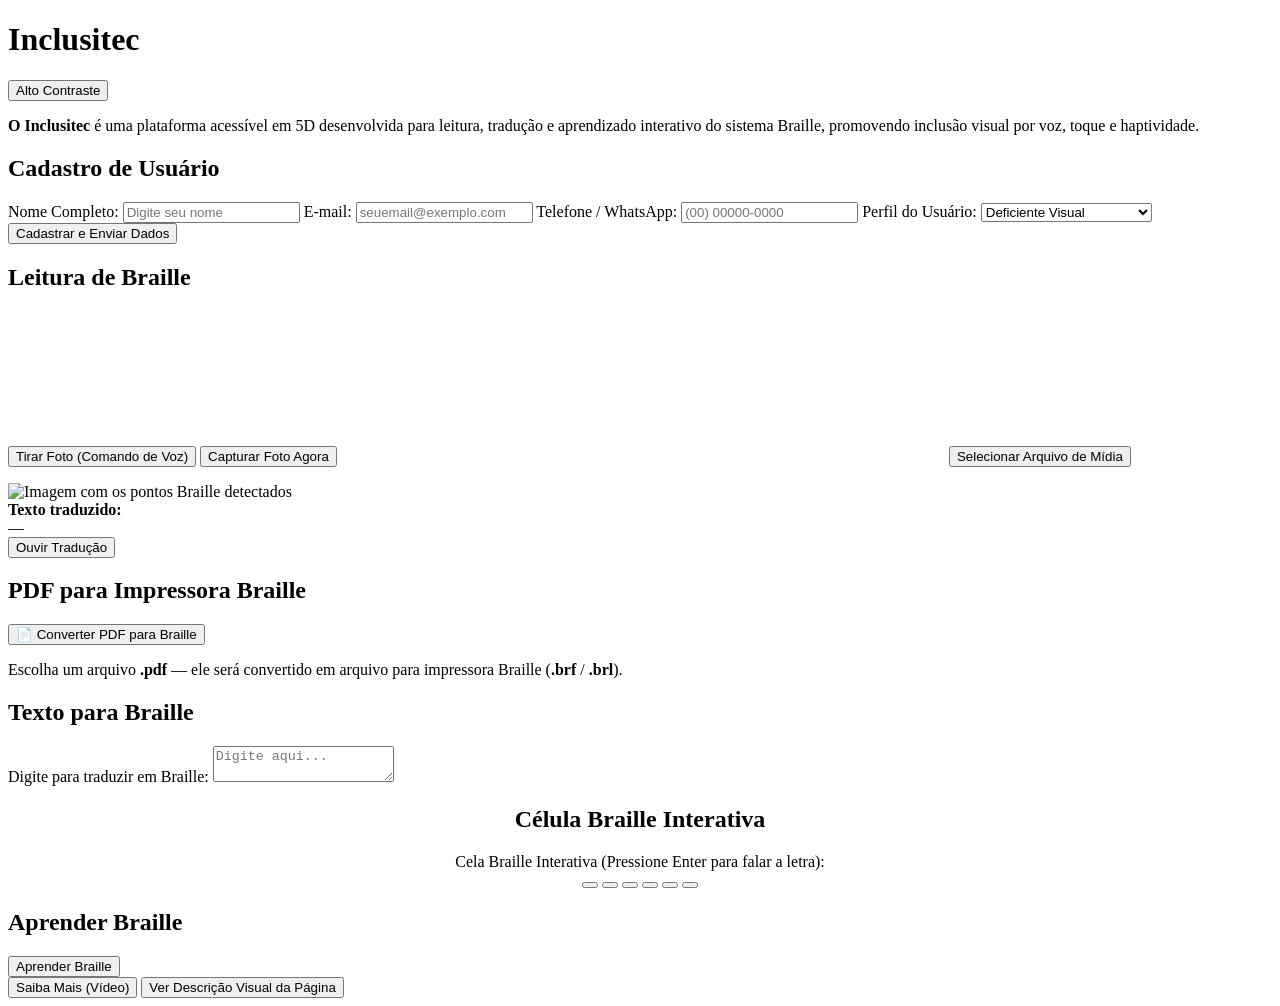
==== frontend/templates/index.html @ d7bef215 "Reescreve Inclusitec: backend Flask modular + frontend web, compativel com Vercel (serverless)" ====
<!DOCTYPE html>
<html lang="pt-BR">
<head>
    <meta charset="UTF-8">
    <meta name="viewport" content="width=device-width, initial-scale=1.0">
    <title>Inclusitec - Leitor de Braille</title>
    <link rel="manifest" href="data:application/manifest+json,{
        %22name%22:%22Inclusitec%22,
        %22short_name%22:%22Inclusitec%22,
        %22start_url%22:%22/%22,
        %22display%22:%22standalone%22,
        %22background_color%22:%22%23000511%22,
        %22theme_color%22:%22%2300f3ff%22
    }">
    <link rel="stylesheet" href="/static/css/style.css">
</head>
<body>

<div class="container" id="mainContainer">
    <h1>Inclusitec</h1>

    <button class="btn" id="contrastBtn" onclick="toggleContrast()">Alto Contraste</button>

    <p id="appDef">
        <strong>O Inclusitec</strong> é uma plataforma acessível em 5D desenvolvida
        para leitura, tradução e aprendizado interativo do sistema Braille,
        promovendo inclusão visual por voz, toque e haptividade.
    </p>

    <!-- FORMULÁRIO DE CADASTRO -->
    <div class="panel">
        <h2>Cadastro de Usuário</h2>
        <form id="cadastroForm" onsubmit="salvarCadastro(event)">
            <label for="nome">Nome Completo:</label>
            <input type="text" id="nome" required placeholder="Digite seu nome">

            <label for="email">E-mail:</label>
            <input type="email" id="email" required placeholder="seuemail@exemplo.com">

            <label for="telefone">Telefone / WhatsApp:</label>
            <input type="tel" id="telefone" required placeholder="(00) 00000-0000">

            <label for="perfil">Perfil do Usuário:</label>
            <select id="perfil" required>
                <option value="Deficiente Visual">Deficiente Visual</option>
                <option value="Educador/Professor">Educador / Professor</option>
                <option value="Familiar/Acompanhante">Familiar / Acompanhante</option>
                <option value="Outro">Outro</option>
            </select>

            <button type="submit" class="btn">Cadastrar e Enviar Dados</button>
        </form>
    </div>

    <!-- LEITURA DE BRAILLE (CÂMERA / ARQUIVO) -->
    <div class="panel">
        <h2>Leitura de Braille</h2>

        <button class="btn" onclick="startVoiceCamera()">Tirar Foto (Comando de Voz)</button>
        <button class="btn" onclick="capturarFotoDireta()">Capturar Foto Agora</button>
        <video id="videoFeed" autoplay playsinline></video>
        <canvas id="photoCanvas"></canvas>

        <button class="btn" onclick="document.getElementById('fileInput').click()">
            Selecionar Arquivo de Mídia
        </button>
        <input type="file" id="fileInput" accept="image/*" style="display:none" onchange="handleFile(this)">

        <p id="detectStatus" class="status" aria-live="polite"></p>
        <img id="annotatedImage" class="annotated" alt="Imagem com os pontos Braille detectados">
        <div class="result-box">
            <strong>Texto traduzido:</strong>
            <div class="braille-output" id="detectResult">—</div>
        </div>

        <button class="btn" onclick="ouvirTraducao()">Ouvir Tradução</button>
    </div>

    <!-- CONVERSOR DE PDF PARA IMPRESSORA BRAILLE (BOTÃO NO MEIO DA PÁGINA) -->
    <div class="panel panel-convert" id="pdfPanel">
        <h2>PDF para Impressora Braille</h2>

        <div class="convert-center">
            <button class="btn btn-big" id="pdfConvertBtn" onclick="selecionarPdfBraille()">
                📄 Converter PDF para Braille
            </button>
            <input type="file" id="pdfInput" accept="application/pdf,.pdf" style="display:none"
                   onchange="converterPdfBraille(this)">
            <p class="hint">
                Escolha um arquivo <strong>.pdf</strong> — ele será convertido em arquivo
                para impressora Braille (<strong>.brf</strong> / <strong>.brl</strong>).
            </p>
            <p id="pdfStatus" class="status" aria-live="polite"></p>
        </div>

        <!-- RESULTADO DA CONVERSÃO + IMPRESSÃO -->
        <div class="pdf-result" id="pdfResult" style="display:none">
            <div class="result-box">
                <strong>Pré-visualização em Braille:</strong>
                <div class="braille-output braille-preview" id="pdfBraillePreview"></div>
            </div>

            <p class="pdf-stats" id="pdfStats"></p>

            <a class="btn btn-link" id="downloadBrf" href="#" download>Baixar arquivo .brf (impressora Braille)</a>
            <a class="btn btn-link" id="downloadBrl" href="#" download>Baixar arquivo .brl (Braille Unicode)</a>

            <div class="print-box" id="printBox" style="display:none">
                <h3>Imprimir</h3>

                <label for="printerSelect">Impressora conectada:</label>
                <select id="printerSelect"></select>

                <button class="btn btn-print" id="printBtn" onclick="imprimirBraille()">
                    🖨️ Imprimir
                </button>

                <button class="btn btn-small" onclick="imprimirNoNavegador()">
                    Imprimir pelo navegador (janela do sistema)
                </button>

                <p id="printStatus" class="status" aria-live="polite"></p>
            </div>
        </div>
    </div>

    <!-- TRADUÇÃO DE TEXTO PARA BRAILLE -->
    <div class="panel">
        <h2>Texto para Braille</h2>

        <label for="textInput">Digite para traduzir em Braille:</label>
        <textarea id="textInput" oninput="translateToBraille()" placeholder="Digite aqui..."></textarea>
        <div class="braille-output" id="brailleResult"></div>
    </div>

    <!-- CÉLULA INTERATIVA -->
    <div class="panel" style="text-align: center;">
        <h2>Célula Braille Interativa</h2>
        <label>Cela Braille Interativa (Pressione Enter para falar a letra):</label>
        <div class="braille-cell" id="brailleCell" tabindex="0" onkeydown="handleCellKeyDown(event)">
            <button class="dot" id="dot1" onclick="toggleDot(1)" aria-label="Ponto 1"></button>
            <button class="dot" id="dot4" onclick="toggleDot(4)" aria-label="Ponto 4"></button>
            <button class="dot" id="dot2" onclick="toggleDot(2)" aria-label="Ponto 2"></button>
            <button class="dot" id="dot5" onclick="toggleDot(5)" aria-label="Ponto 5"></button>
            <button class="dot" id="dot3" onclick="toggleDot(3)" aria-label="Ponto 3"></button>
            <button class="dot" id="dot6" onclick="toggleDot(6)" aria-label="Ponto 6"></button>
        </div>
        <p id="cellOutput" class="status" aria-live="polite"></p>
    </div>

    <!-- APRENDIZADO -->
    <div class="panel">
        <h2>Aprender Braille</h2>

        <button class="btn" onclick="toggleLearnTable()">Aprender Braille</button>
        <div class="table-learn" id="learnTable"></div>

        <button class="btn" onclick="window.open('https://www.youtube.com/results?search_query=como+aprender+braille', '_blank')">
            Saiba Mais (Vídeo)
        </button>

        <button class="btn" onclick="describePage()">Ver Descrição Visual da Página</button>
    </div>
</div>

<!-- Área impressa pelo navegador (some na tela, aparece na impressão) -->
<div class="print-area" id="printArea" aria-hidden="true"></div>

<script src="/static/js/app.js"></script>
</body>
</html>
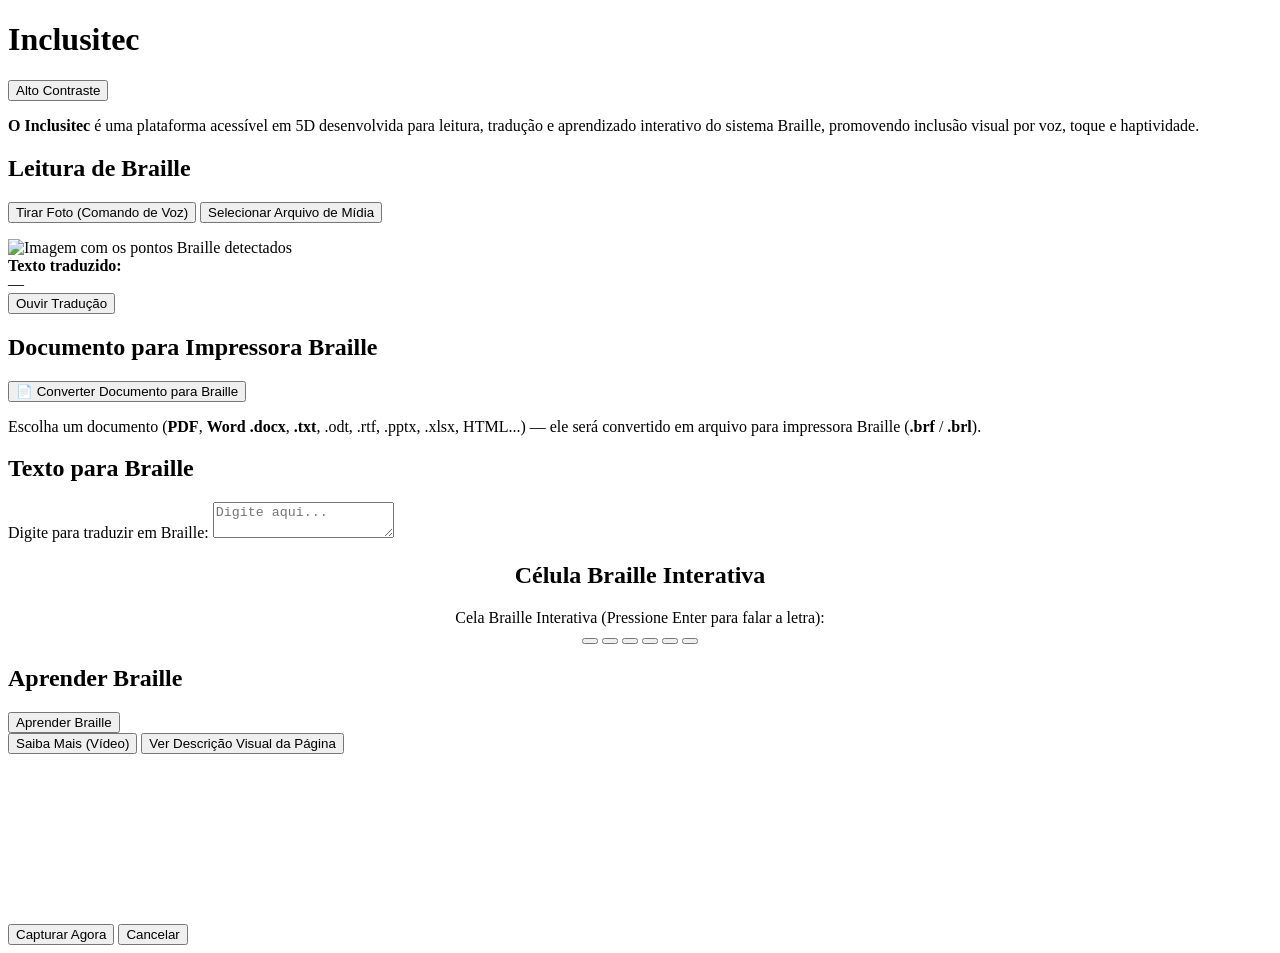
==== commit 20bbf06b: "Conversor aceita Word, ODT, RTF, PPTX, XLSX, HTML e texto; câmera com enquadramento automático - Nov" ====
--- a/frontend/templates/index.html
+++ b/frontend/templates/index.html
@@ -27,39 +27,11 @@
         promovendo inclusão visual por voz, toque e haptividade.
     </p>
 
-    <!-- FORMULÁRIO DE CADASTRO -->
-    <div class="panel">
-        <h2>Cadastro de Usuário</h2>
-        <form id="cadastroForm" onsubmit="salvarCadastro(event)">
-            <label for="nome">Nome Completo:</label>
-            <input type="text" id="nome" required placeholder="Digite seu nome">
-
-            <label for="email">E-mail:</label>
-            <input type="email" id="email" required placeholder="seuemail@exemplo.com">
-
-            <label for="telefone">Telefone / WhatsApp:</label>
-            <input type="tel" id="telefone" required placeholder="(00) 00000-0000">
-
-            <label for="perfil">Perfil do Usuário:</label>
-            <select id="perfil" required>
-                <option value="Deficiente Visual">Deficiente Visual</option>
-                <option value="Educador/Professor">Educador / Professor</option>
-                <option value="Familiar/Acompanhante">Familiar / Acompanhante</option>
-                <option value="Outro">Outro</option>
-            </select>
-
-            <button type="submit" class="btn">Cadastrar e Enviar Dados</button>
-        </form>
-    </div>
-
     <!-- LEITURA DE BRAILLE (CÂMERA / ARQUIVO) -->
     <div class="panel">
         <h2>Leitura de Braille</h2>
 
         <button class="btn" onclick="startVoiceCamera()">Tirar Foto (Comando de Voz)</button>
-        <button class="btn" onclick="capturarFotoDireta()">Capturar Foto Agora</button>
-        <video id="videoFeed" autoplay playsinline></video>
-        <canvas id="photoCanvas"></canvas>
 
         <button class="btn" onclick="document.getElementById('fileInput').click()">
             Selecionar Arquivo de Mídia
@@ -76,19 +48,21 @@
         <button class="btn" onclick="ouvirTraducao()">Ouvir Tradução</button>
     </div>
 
-    <!-- CONVERSOR DE PDF PARA IMPRESSORA BRAILLE (BOTÃO NO MEIO DA PÁGINA) -->
+    <!-- CONVERSOR DE DOCUMENTOS PARA IMPRESSORA BRAILLE (BOTÃO NO MEIO DA PÁGINA) -->
     <div class="panel panel-convert" id="pdfPanel">
-        <h2>PDF para Impressora Braille</h2>
+        <h2>Documento para Impressora Braille</h2>
 
         <div class="convert-center">
             <button class="btn btn-big" id="pdfConvertBtn" onclick="selecionarPdfBraille()">
-                📄 Converter PDF para Braille
+                📄 Converter Documento para Braille
             </button>
-            <input type="file" id="pdfInput" accept="application/pdf,.pdf" style="display:none"
+            <input type="file" id="pdfInput" style="display:none"
+                   accept=".pdf,.docx,.odt,.rtf,.txt,.md,.csv,.html,.htm,.pptx,.xlsx,.json,.xml,text/*,application/pdf,application/rtf,application/vnd.openxmlformats-officedocument.wordprocessingml.document,application/vnd.oasis.opendocument.text"
                    onchange="converterPdfBraille(this)">
             <p class="hint">
-                Escolha um arquivo <strong>.pdf</strong> — ele será convertido em arquivo
-                para impressora Braille (<strong>.brf</strong> / <strong>.brl</strong>).
+                Escolha um documento (<strong>PDF</strong>, <strong>Word .docx</strong>,
+                <strong>.txt</strong>, .odt, .rtf, .pptx, .xlsx, HTML...) — ele será convertido em
+                arquivo para impressora Braille (<strong>.brf</strong> / <strong>.brl</strong>).
             </p>
             <p id="pdfStatus" class="status" aria-live="polite"></p>
         </div>
@@ -163,9 +137,23 @@
     </div>
 </div>
 
+<!-- ENQUADRAMENTO DO PAPEL (câmera em tela cheia) -->
+<div class="framer" id="framer" role="dialog" aria-modal="true" aria-label="Enquadramento do papel Braille">
+    <div class="framer-stage">
+        <video id="framerVideo" autoplay playsinline muted></video>
+        <canvas id="framerOverlay"></canvas>
+    </div>
+    <p class="framer-hint" id="framerHint" aria-live="polite"></p>
+    <div class="framer-actions">
+        <button class="btn" onclick="capturarEnquadramento()">Capturar Agora</button>
+        <button class="btn" onclick="fecharEnquadramento()">Cancelar</button>
+    </div>
+</div>
+
 <!-- Área impressa pelo navegador (some na tela, aparece na impressão) -->
 <div class="print-area" id="printArea" aria-hidden="true"></div>
 
 <script src="/static/js/app.js"></script>
+<script src="/static/js/framer.js"></script>
 </body>
 </html>
